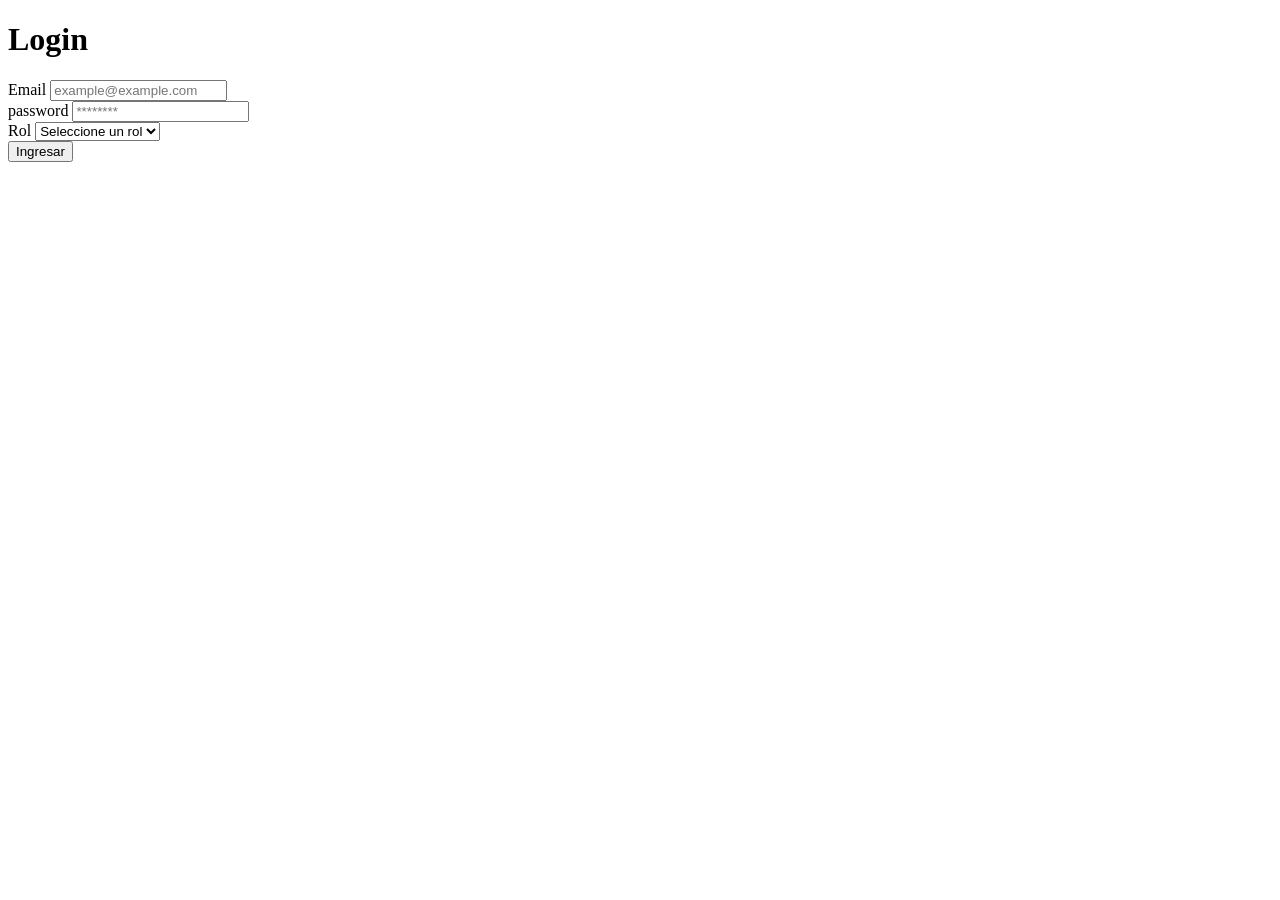
==== TP4 - TypeScript/index.html @ 9c9e290c "new file:   TP4 - TypeScript/.gitignore 	new file:   TP4 - TypeScript/README.md 	new file:   TP4 - T" ====
<!doctype html>
<html lang="en">

<head>
  <meta charset="UTF-8" />
  <link rel="icon" type="image/svg+xml" href="/vite.svg" />
  <meta name="viewport" content="width=device-width, initial-scale=1.0" />
  <title>Vite + TS</title>
</head>

<body>
  <script>
    window.location.href = 'src/pages/auth/login/login.html'
  </script>
</body>

</html>
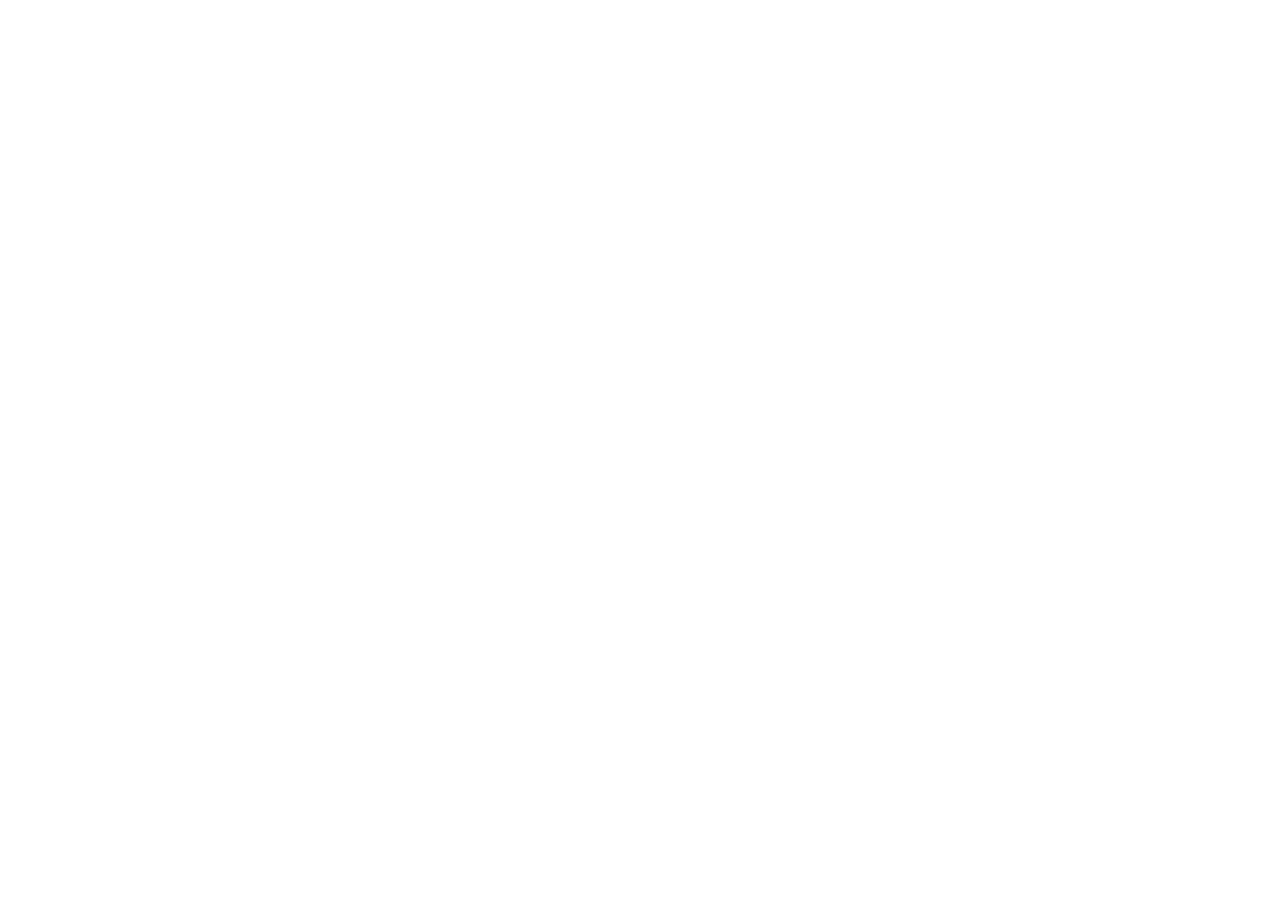
==== commit 1787713d: "modified:   TP4 - TypeScript/index.html 	modified:   TP4 - TypeScript/src/main.ts 	modified:   TP4 -" ====
--- a/TP4 - TypeScript/index.html
+++ b/TP4 - TypeScript/index.html
@@ -9,9 +9,7 @@
 </head>
 
 <body>
-  <script>
-    window.location.href = 'src/pages/auth/login/login.html'
-  </script>
+  <script type="module" src="./src/main.ts"></script>
 </body>
 
 </html>
